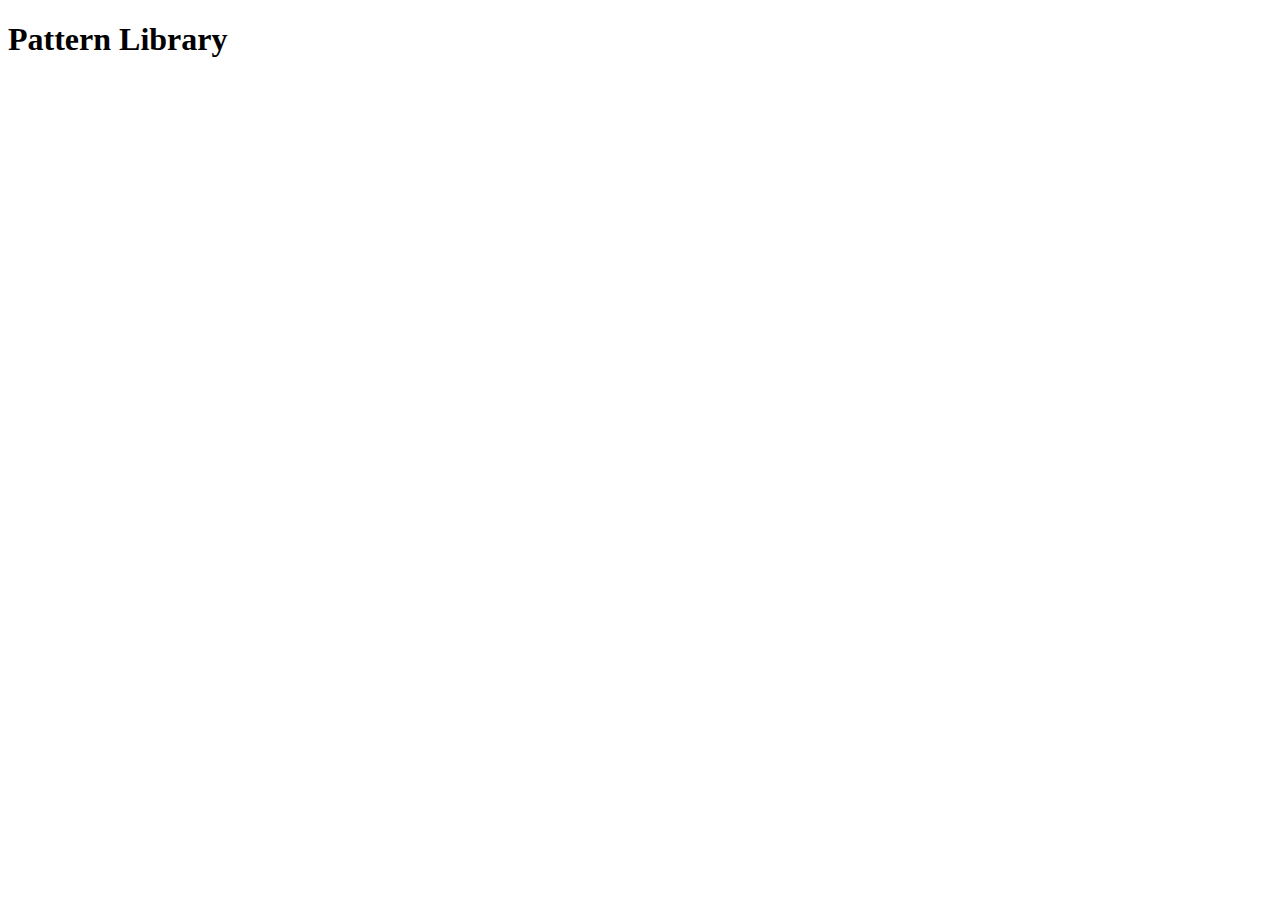
==== patterns /index.html @ c39aa446 "slideshow" ====
<!DOCTYPE html>
<html lang="en-us">
<a href="templates/style.css" rel="stylesheet" type="text/css" media="screen"></a>
<h1>Pattern Library </h1>
  <head>
    <meta charset="utf-8">
    <meta http-equiv="X-UA-Compatible" content="IE=edge">
    <meta name="viewport" content="width=device-width, initial-scale=1">
    <title>Page Title Goes Here</title>
    <meta name="description" content="Page Description Goes Here">
  </head>
  <body>
       <!-- The page content goes here -->
      <link href="style.css" rel="stylesheet" type="text/css" media="screen" /> <!-- Add your stylesheet here, before the closing HTML tag -->
  </body>
</html>
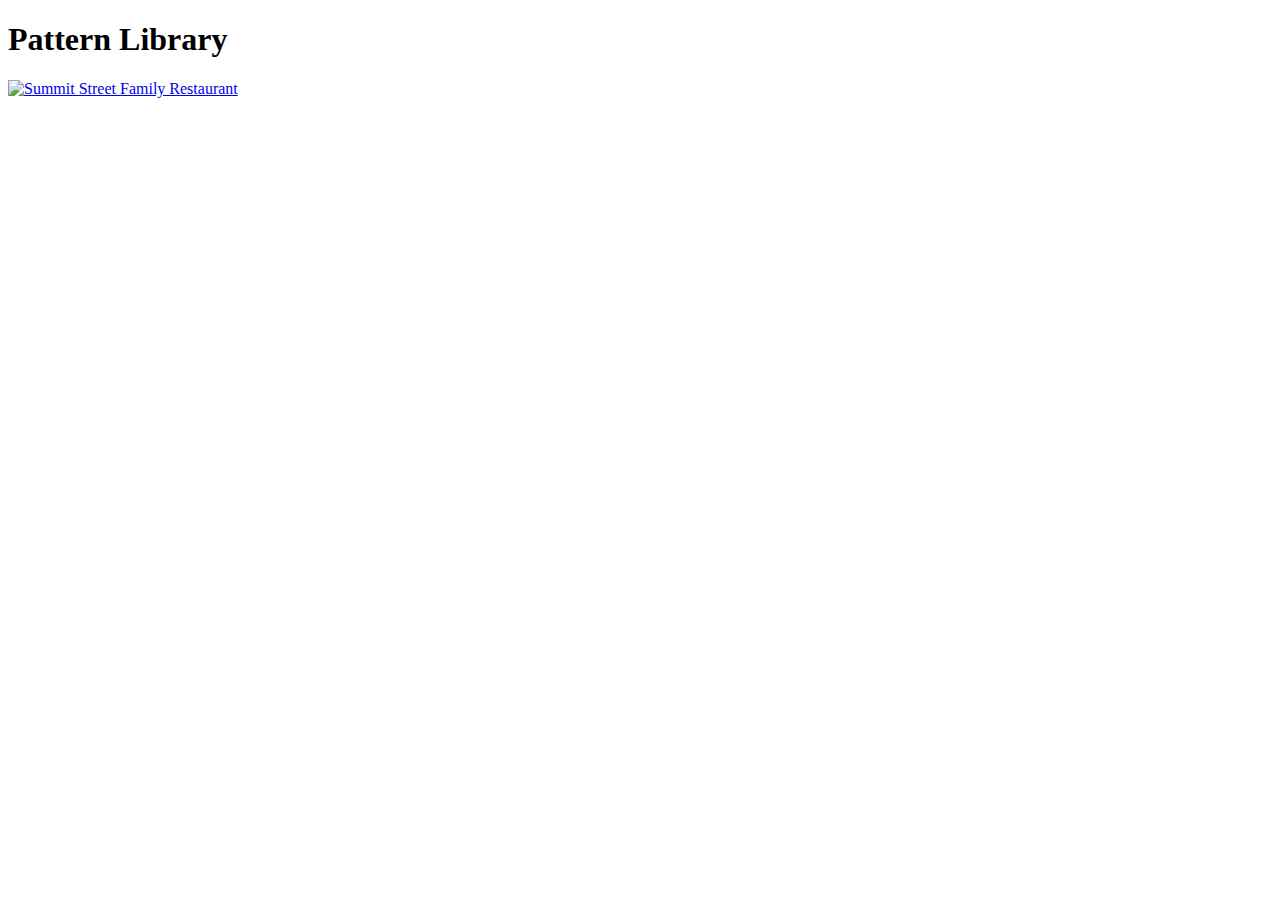
==== commit a8b68ac4: "patterns" ====
--- a/patterns /index.html
+++ b/patterns /index.html
@@ -1,8 +1,13 @@
 <!DOCTYPE html>
 <html lang="en-us">
+
 <a href="templates/style.css" rel="stylesheet" type="text/css" media="screen"></a>
 <h1>Pattern Library </h1>
   <head>
+
+  <header role="banner"><a href="index.html"><img src="summitst.svg" alt="Summit Street Family Restaurant" title="Summit Street Logo" width="1500px" /></a></header>
+
+  
     <meta charset="utf-8">
     <meta http-equiv="X-UA-Compatible" content="IE=edge">
     <meta name="viewport" content="width=device-width, initial-scale=1">
